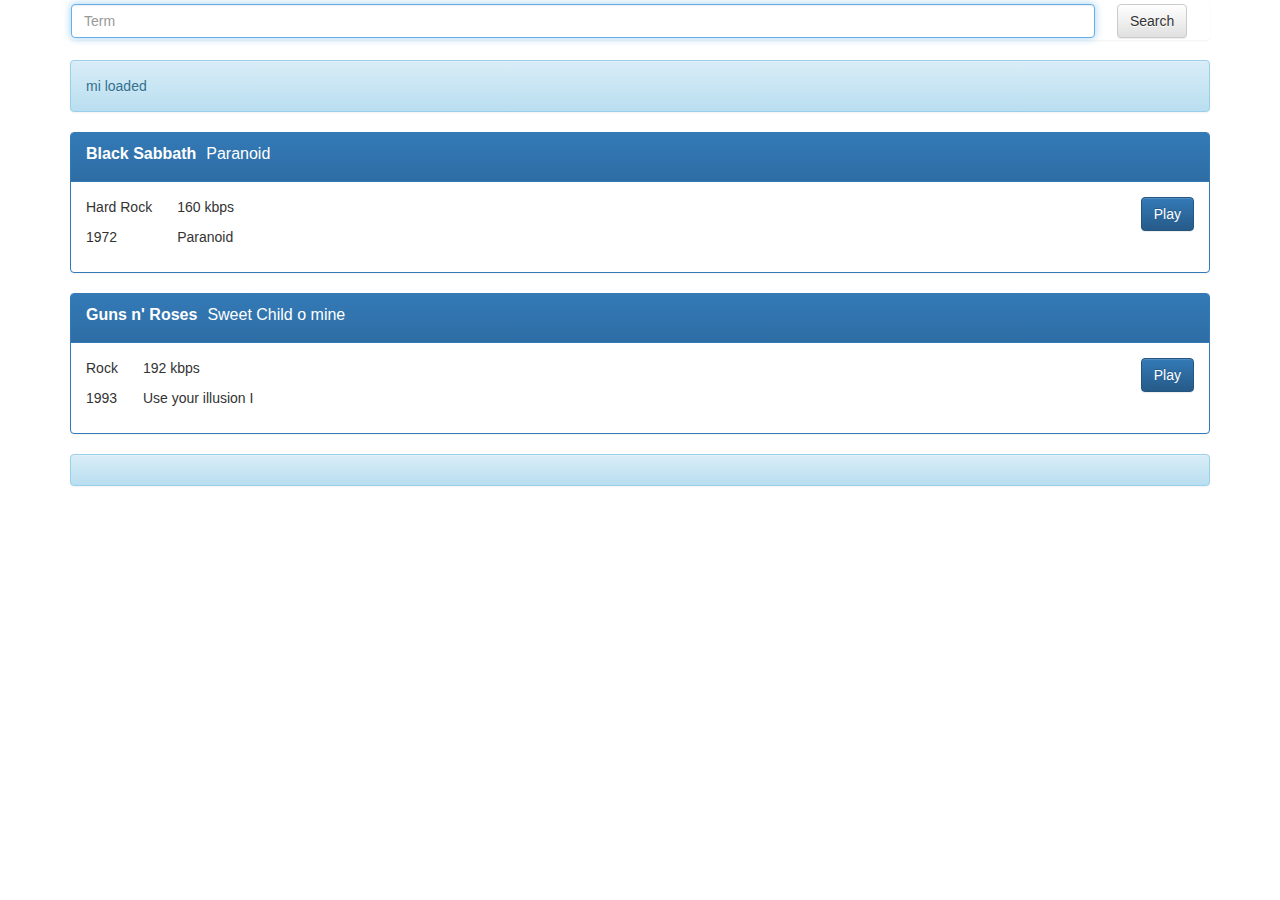
==== service/src/main/webapp/index.html @ c01a362e "rename again" ====
<!DOCTYPE html>
<html lang="en">
    <head>
        <meta charset="utf-8">
        <meta http-equiv="X-UA-Compatible" content="IE=edge">
        <meta name="viewport" content="width=device-width, initial-scale=1">
        <title>MusiDx</title>

        <link href="css/bootstrap.min.css" rel="stylesheet">
        <link href="css/bootstrap-theme.min.css" rel="stylesheet">
        <link href="css/mi.css" rel="stylesheet">

    </head>
    <body>

        <div class="container" id="cont_items">

            <div id="searchform" class="panel form-search">
                <!--div class="panel-body"-->
                <form id="formsearch" onsubmit="return false;">
                    <div class="form-column form-column-left">
                        <input class="form-control" type="text" id="txt_term" placeholder="Term"/>
                    </div>
                    <div class="form-column form-column-right">
                        <button class="btn btn-default" type="button" id="btn_search">Search</button>
                    </div>
                </form>
                <!--/div-->
            </div>
            <div id="info" class="alert alert-info" role="alert">
                
            </div>
            <div class="result">
                <div class="panel panel-primary song_container">
                    <div class="panel-heading">
                        <label class="artist">Black Sabbath</label><label class="song">Paranoid</label>
                    </div>
                    <div class="panel-body">
                        <div class="info_block">
                            <p class="info">Hard Rock</p>
                            <p class="info">1972</p>
                        </div>
                        <div class="info_block">
                            <p class="info">160 kbps</p>
                            <p class="info">Paranoid</p>
                        </div>
                        <button class="btn btn-primary" type="button" id="btn_search">Play</button>
                    </div>
                </div>

                <div class="panel panel-primary song_container">
                    <div class="panel-heading">
                        <label class="artist">Guns n' Roses</label><label class="song">Sweet Child o mine</label>
                    </div>
                    <div class="panel-body">
                        <div class="info_block">
                            <p class="info">Rock</p>
                            <p class="info">1993</p>
                        </div>
                        <div class="info_block">
                            <p class="info">192 kbps</p>
                            <p class="info">Use your illusion I</p>
                        </div>
                        <button class="btn btn-primary" type="button" id="btn_search">Play</button>
                    </div>
                </div>
            </div>
            
            <div id="rawdata" class="alert alert-info" role="alert">
            </div>
        </div>


        <script src="js/jquery.min.js"></script>
        <script src="js/bootstrap.min.js"></script>
        <script src="js/mi.js"></script>
    </body>
</html>
---- service/src/main/webapp/css/mi.css ----
.form-column-left {
    float: left;
    width: 90%;
}

.form-column-right {
    float: right;
    width: 10%;
    text-align: center;
}

.form-search {
    padding-top: 3px;
    height: 40px;
}

.panel-heading > label {
    font-size: 16px;
    margin-right: 10px;
}

.panel-heading > .artist {

}

.panel-heading > .song {
    font-weight: 500;
}

.info_block {
    float: left;
    margin-right: 25px;
}

.info_block_r {
    float: right;
    margin-right: 25px;
}

.song_container button {
    float: right;
}
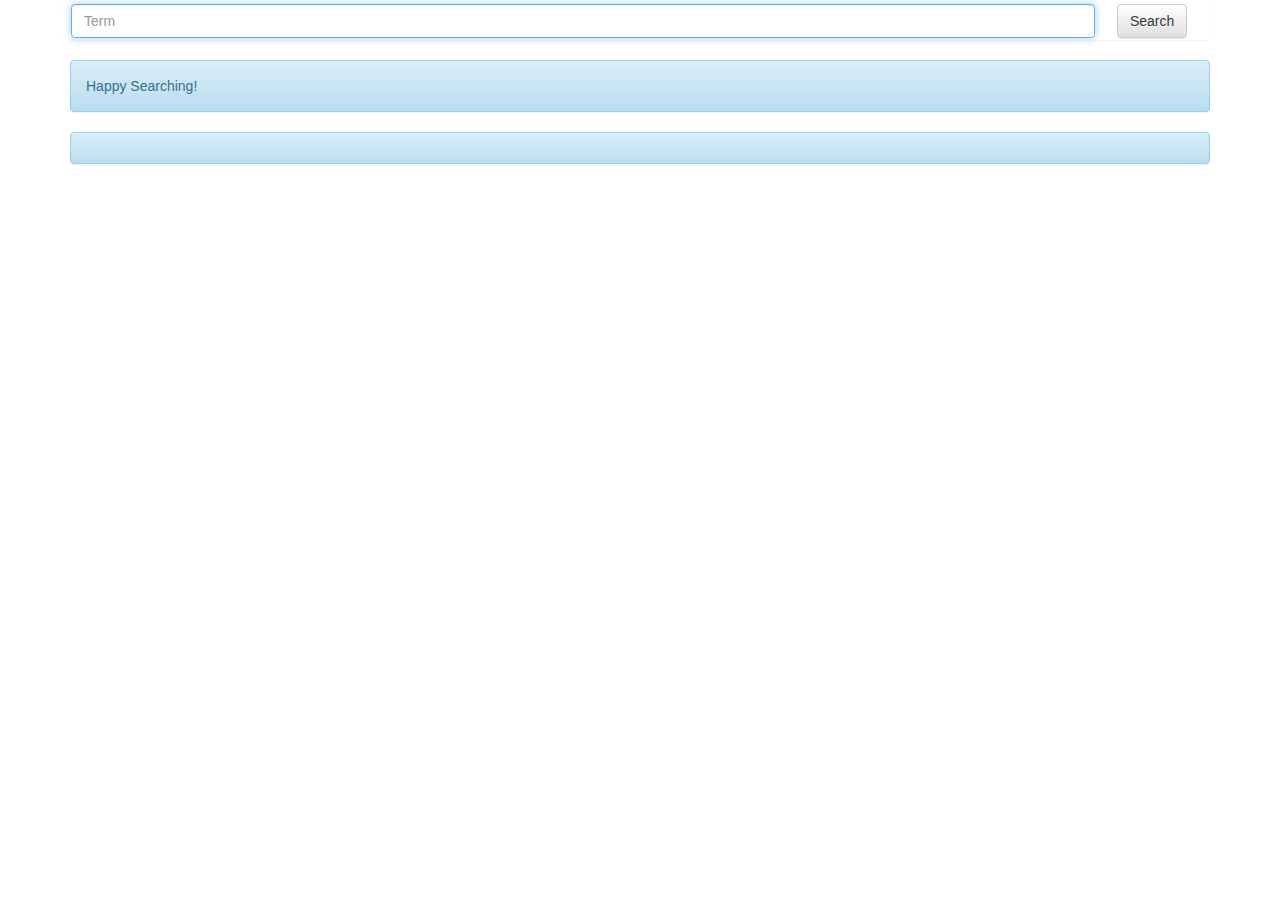
==== commit c8c56ec7: "nice feedback" ====
--- a/service/src/main/webapp/index.html
+++ b/service/src/main/webapp/index.html
@@ -4,7 +4,7 @@
         <meta charset="utf-8">
         <meta http-equiv="X-UA-Compatible" content="IE=edge">
         <meta name="viewport" content="width=device-width, initial-scale=1">
-        <title>MusiDx</title>
+        <title>MusIdx</title>
 
         <link href="css/bootstrap.min.css" rel="stylesheet">
         <link href="css/bootstrap-theme.min.css" rel="stylesheet">
@@ -28,42 +28,10 @@
                 <!--/div-->
             </div>
             <div id="info" class="alert alert-info" role="alert">
-                
+                Initializing...
             </div>
             <div class="result">
-                <div class="panel panel-primary song_container">
-                    <div class="panel-heading">
-                        <label class="artist">Black Sabbath</label><label class="song">Paranoid</label>
-                    </div>
-                    <div class="panel-body">
-                        <div class="info_block">
-                            <p class="info">Hard Rock</p>
-                            <p class="info">1972</p>
-                        </div>
-                        <div class="info_block">
-                            <p class="info">160 kbps</p>
-                            <p class="info">Paranoid</p>
-                        </div>
-                        <button class="btn btn-primary" type="button" id="btn_search">Play</button>
-                    </div>
-                </div>
-
-                <div class="panel panel-primary song_container">
-                    <div class="panel-heading">
-                        <label class="artist">Guns n' Roses</label><label class="song">Sweet Child o mine</label>
-                    </div>
-                    <div class="panel-body">
-                        <div class="info_block">
-                            <p class="info">Rock</p>
-                            <p class="info">1993</p>
-                        </div>
-                        <div class="info_block">
-                            <p class="info">192 kbps</p>
-                            <p class="info">Use your illusion I</p>
-                        </div>
-                        <button class="btn btn-primary" type="button" id="btn_search">Play</button>
-                    </div>
-                </div>
+                
             </div>
             
             <div id="rawdata" class="alert alert-info" role="alert">
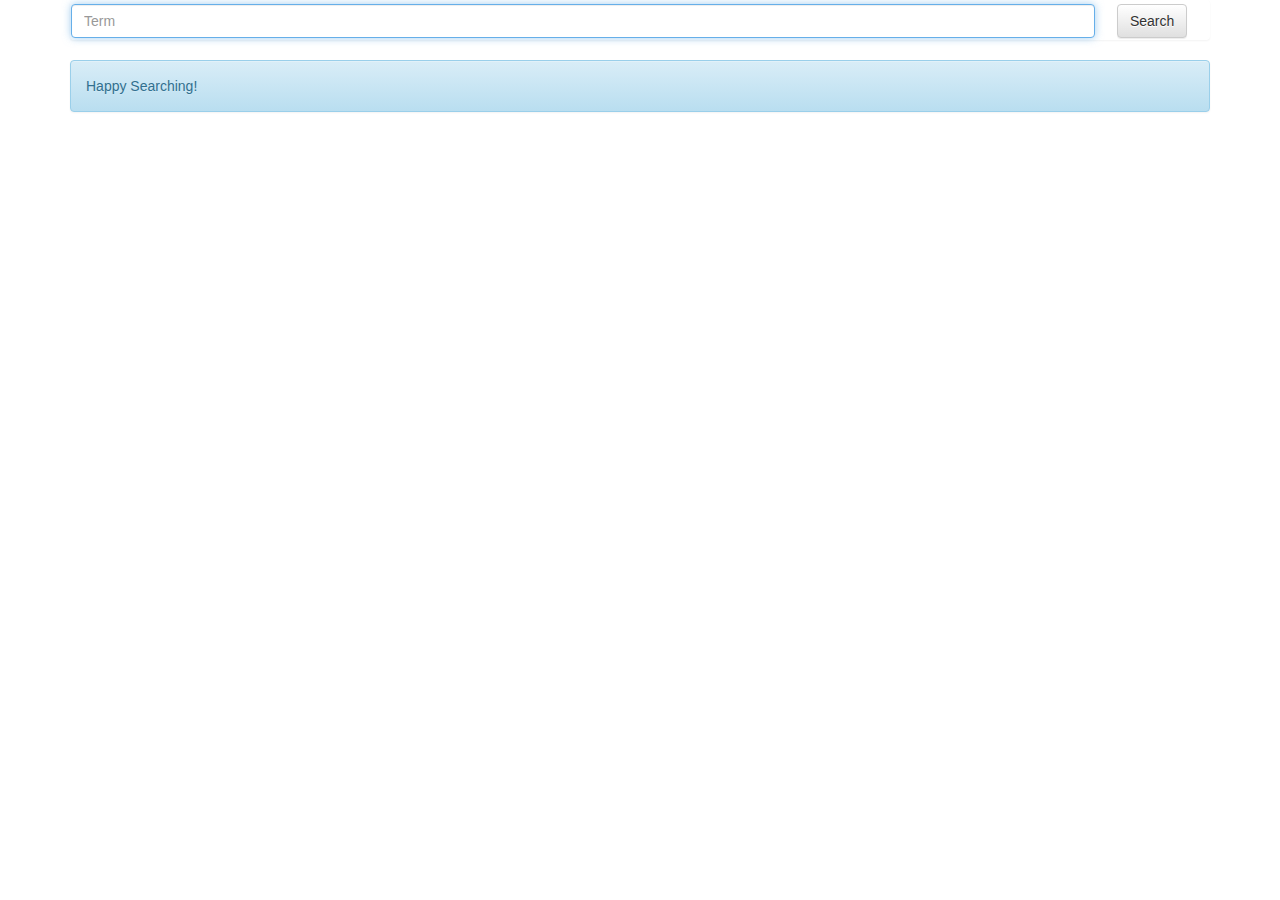
==== commit 52426448: "rawdata visibility" ====
--- a/service/src/main/webapp/index.html
+++ b/service/src/main/webapp/index.html
@@ -34,7 +34,7 @@
                 
             </div>
             
-            <div id="rawdata" class="alert alert-info" role="alert">
+            <div id="rawdata" class="alert alert-info" role="alert" style="visibility: hidden;">
             </div>
         </div>
 
